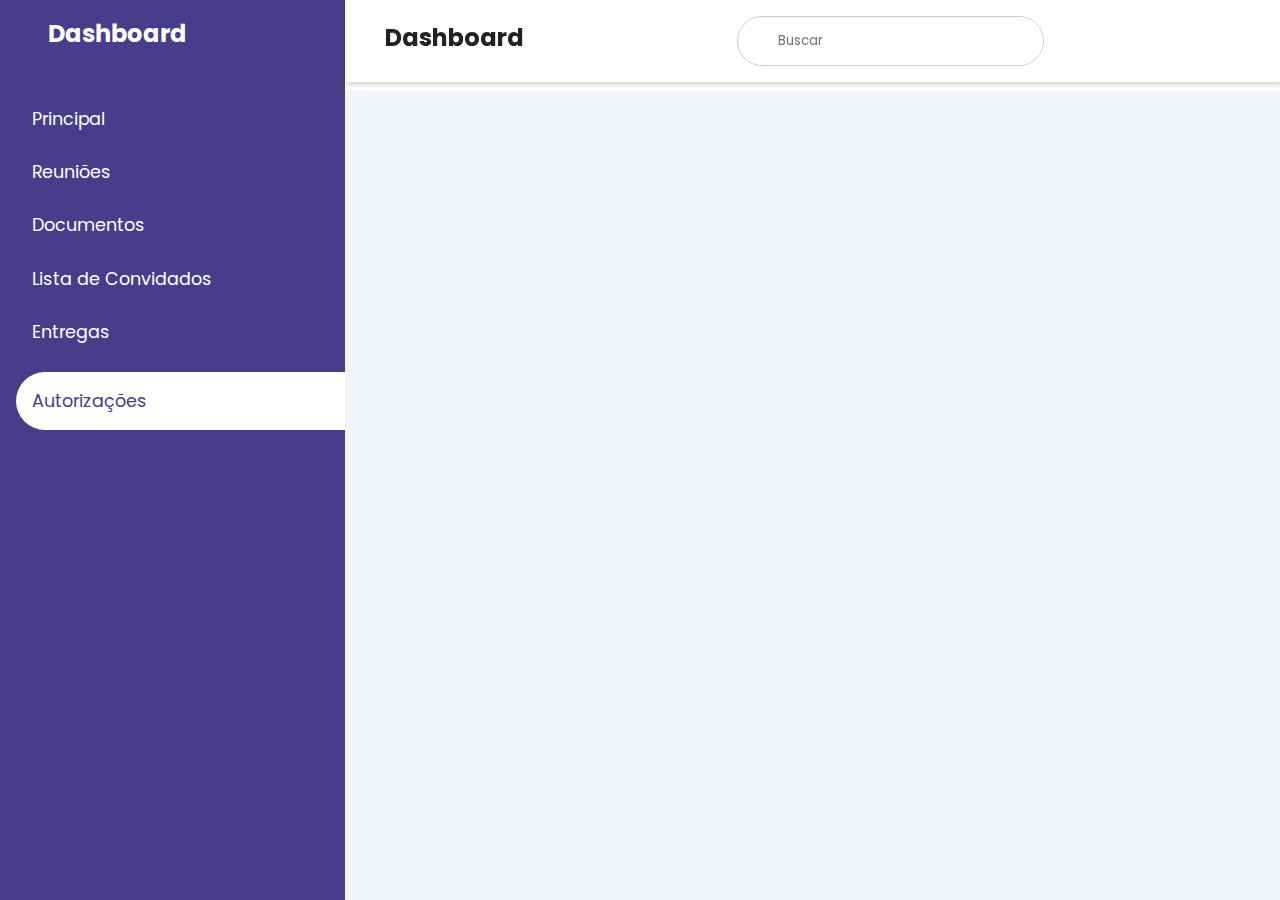
==== pages/autorizacoes.html @ ce2003d6 "Criando inicio e redirecionamento das paginas" ====
<!DOCTYPE html>
<html lang="pt-BR">

<head>
    <meta charset="UTF-8">
    <meta http-equiv="X-UA-Compatible" content="IE=edge">
    <meta name="viewport" content="width=device-width, initial-scale=1, maximum-scale=1">
    <title>Dashboard</title>
    <link rel="stylesheet" href="/css/pages/dashboard.css" />
    <link rel="icon" href="/images/favicon-logo.ico" media="screen" />
    <link rel="stylesheet"
        href="https://maxst.icons8.com/vue-static/landings/line-awesome/line-awesome/1.3.0/css/line-awesome.min.css">

</head>


<body>
    <input type="checkbox" id="nav-toggle">
    <div class="sidebar">
        <div class="sidebar-brand">
            <h2><span class="las la-leaf"></span><span>Dashboard</span></h2>
        </div>
        <div class="sidebar-menu">
            <ul>
                <li>
                    <a href="/pages/dashboard.html"><i class="las la-home"></i>
                        <span>Principal</span></a>
                </li>
                <li>
                    <a href="/pages/reunioes.html"><i class="las la-users"></i>
                        <span>Reuniões</span></a>
                </li>
                <li>
                    <a href="/pages/documentos.html"><i class="las la-file-pdf"></i></span>
                        <span>Documentos</span></a>
                </li>
                <li>
                    <a href="/pages/listaConvidados.html"><i class="las la-clipboard-list"></i>
                        <span>Lista de Convidados</span></a>
                </li>
                <li>
                    <a href="/pages/entregas.html"><i class="las la-truck"></i>
                        <span>Entregas</span></a>
                </li>
                <li>
                    <a href="/pages/autorizacoes.html" class="active"><i class="las la-unlock-alt"></i>
                        <span>Autorizações</span></a>
                </li>
            </ul>
        </div>
    </div>
    <div class="main-content">
        <header>
            <h2>
                <label for="nav-toggle">
                    <span class="las la-bars"></span>
                </label> Dashboard
            </h2>

            <div class="search-wrapper">
                <span class="las la-search"></span>
                <input type="search" placeholder="Buscar">
            </div>

            <div id="usuario-info" class="user-wrapper"></div>
        </header>
        <main>

        </main>
    </div>

    <script src="/js/jquery.min.js"></script>
    <script src="/js/pages/dashboard.js"></script>
    <script src="/js/pages/documentos.js"></script>

</body>

</html>
---- css/pages/dashboard.css ----
@import url('https://fonts.googleapis.com/css2?family=Poppins:wght@300;400;500;600&display=swap');

:root {
    --main-color: #483D8B;
    --color-dark: #1D2231;
    --text-grey: #8390A2;
}

* {
    padding: 0;
    margin: 0;
    box-sizing: border-box;
    list-style-type: none;
    text-decoration: none;
    font-family: 'Poppins', sans-serif;
}

.sidebar {
    width: 345px;
    position: fixed;
    left: 0;
    top: 0;
    height: 100%;
    background: var(--main-color);
    z-index: 100;
    transition: width 300ms;
}

.sidebar-brand {
    height: 90px;
    padding: 1rem 0rem 1rem 2rem;
    color: #fff;
}

.sidebar-brand span {
    display: inline-block;
    padding-right: 1rem;
}

.sidebar-menu {
    margin-top: 1rem;
}

.sidebar-menu li {
    width: 100%;
    margin-bottom: 1.7rem;
    padding-left: 1rem;
}

.sidebar-menu a {
    padding-left: 1rem;
    display: block;
    color: #fff;
    font-size: 1.1rem;
}

.sidebar-menu a.active {
    background: #fff;
    padding-top: 1rem;
    padding-bottom: 1rem;
    color: var(--main-color);
    border-radius: 30px 0px 0px 30px;
}

.sidebar-menu a span:first-child {
    font-size: 1.5rem;
    padding-right: 1rem;
}

#nav-toggle:checked+.sidebar {
    width: 70px;
}

#nav-toggle:checked+.sidebar .sidebar-brand,
#nav-toggle:checked+.sidebar li {
    padding-left: 1rem;
    text-align: center;
}

#nav-toggle:checked+.sidebar li a {
    padding-left: 0rem;
}

#nav-toggle:checked+.sidebar .sidebar-brand h2 span:last-child,
#nav-toggle:checked+.sidebar li a span:last-child {
    display: none;
}

#nav-toggle:checked~.main-content {
    margin-left: 70px;
}

#nav-toggle:checked~.main-content header {
    width: calc(100% - 70px);
    left: 70px;
}

.main-content {
    transition: margin-left 300ms;
    margin-left: 345px;
}

header {
    background: #fff;
    display: flex;
    justify-content: space-between;
    padding: 1rem 1.5rem;
    box-shadow: 2px 2px 5px rgba(0, 0, 0, 0.2);
    position: fixed;
    left: 345px;
    width: calc(100% - 345px);
    top: 0;
    z-index: 100;
    transition: left 300ms;
}

header h2 {
    color: #222
}

#nav-toggle {
    display: none;
}

header label span {
    font-size: 1.7rem;
    padding-right: 1rem;
}

.search-wrapper {
    border: 1px solid #ccc;
    border-radius: 30px;
    height: 50px;
    display: flex;
    align-items: center;
    overflow-x: hidden;
}

.search-wrapper span {
    display: inline;
    padding: 0rem 1rem;
    font-size: 1.4rem;
}

.search-wrapper input {
    height: 100%;
    padding: .5rem;
    border: none;
    outline: none;
}

.user-wrapper {
    display: flex;
    align-items: center;
}

.user-wrapper img {
    border-radius: 50%;
    margin-right: 1rem;
}

.user-wrapper small:first-child {
    display: inline-block;
    color: var(--text-grey);
    margin-top: -10px !important;
}

.user-wrapper a {
    margin-left: 2.5rem;
}

main {
    margin-top: 90px;
    padding: 2rem 1.5rem;
    background: #f1f5f9;
    min-height: calc(100vh - 90px);
}

.cards {
    display: grid;
    grid-template-columns: repeat(4, 1fr);
    grid-gap: 2rem;
    margin-top: 1rem;
    padding-bottom: .5rem;
}

.card-single {
    display: flex;
    justify-content: space-between;
    background: #fff;
    padding: 2rem;
    border-radius: 2px;
}

.card-single:hover {
    transform: scale(1.05);
    transition: transform 250ms;
}

.card-single div:last-child span {
    font-size: 3rem;
    color: var(--main-color)
}

.card-single span:first-child span {
    color: var(--text-grey);
}

.card-single:last-child {
    background: var(--main-color);
}

.card-single:last-child h1,
.card-single:last-child div span {
    color: #fff;
}

.recent-grid {
    margin-top: 3.5rem;
    display: grid;
    grid-gap: 2rem;
    grid-template-columns: 67% auto;
}

.card {
    background: #fff;
    border-radius: 5px;
}

.card-header,
.card-body {
    padding: 1rem;
}

.card-header {
    display: flex;
    justify-content: space-between;
    align-items: center;
    border-bottom: 1px solid #f0f0f0;
}

.card-header button {
    background: var(--main-color);
    border-radius: 10px;
    color: #fff;
    font-size: .8rem;
    padding: .5rem 1rem;
    border: 1px solid var(--main-color);
}

.card-header button:hover {
    background: #6959CD;
    border-color: #6959CD;
}

table {
    border-collapse: collapse;
}

thead tr {
    border: 1px solid #f0f0f0;
    border-bottom: 1px solid #f0f0f0;
}

thead td {
    font-weight: 700;
}

td {
    padding: .5rem 1rem;
    font-size: .9rem;
    color: #222;
}

td .status {
    display: inline-block;
    height: 10px;
    width: 10px;
    border-radius: 50%;
    margin-right: 1rem;
}

tr td:last-child {
    display: flex;
    align-items: center;
}

.status.purple {
    background: rebeccapurple;
}

.status.pink {
    background: deeppink;
}

.status.orange {
    background: orangered;
}

.status.red {
    background: red;
}

.status.green {
    background: green;
}

.status.blue {
    background: blue;
}

.status.yellow {
    background: yellow;
}

#table-responsive {
    width: 100%;
    overflow-x: auto;
}

.customer {
    display: flex;
    justify-content: space-between;
    align-items: center;
    padding: .5rem 1rem;
}

.info {
    display: flex;
    align-items: center;
}

.info img {
    border-radius: 50%;
    margin-right: 1rem;
}

.info h4 {
    font-size: .8rem;
    font-weight: 700;
    color: #222;
}

.info small {
    font-weight: 600;
    color: var(--text-grey);
}

.contact span {
    font-size: 1.2rem;
    display: inline-block;
    margin-left: .5rem;
    color: var(--main-color);
}


@media only screen and (max-width: 1200px) {
    .sidebar {
        width: 70px;
    }


    .sidebar .sidebar-brand,
    .sidebar li {
        padding-left: 1rem;
        text-align: center;
    }

    .sidebar li a {
        padding-left: 0rem;
    }

    header {
        width: 100% !important;
        left: 0 !important;
    }

    .sidebar .sidebar-brand h2 span:last-child,
    .sidebar li a span:last-child {
        display: none;
    }

    .main-content {
        margin-left: 70px;
    }

    .main-content header {
        width: calc(100% - 70px);
        left: 70px;
    }

    #nav-toggle:checked+.sidebar {
        left: 0 !important;
        z-index: 100;
        width: 345px;
    }

    #nav-toggle:checked+.sidebar li a {
        padding-left: 1rem;
    }


    #nav-toggle:checked+.sidebar-menu a {
        padding-left: 1rem;
    }

    #nav-toggle:checked+.sidebar .sidebar-brand,
    #nav-toggle:checked+.sidebar li {
        padding-left: 1rem;
        text-align: left;
    }

    #nav-toggle:checked+.sidebar .sidebar-brand h2 span:last-child,
    #nav-toggle:checked+.sidebar li a span:last-child {
        display: inline;
    }

}

@media only screen and (max-width: 960px) {
    .cards {
        grid-template-columns: repeat(3, 1fr);
    }

    .recent-grid {
        grid-template-columns: 60% 40%;
    }
}

@media only screen and (max-width: 768px) {
    .cards {
        grid-template-columns: repeat(2, 1fr);
    }

    .recent-grid {
        grid-template-columns: 100%;
    }

    .search-wrapper {
        display: none;
    }

    .sidebar {
        left: -100% !important;
        transition: left 300ms;
    }

    header h2 {
        display: flex;
        align-items: center;
    }

    header h2 label {
        display: inline-block;
        background: var(--main-color);
        padding-right: 0rem;
        margin-right: 1rem;
        height: 40px;
        width: 40px;
        border-radius: 50%;
        color: #fff;
        display: flex;
        align-items: center;
        justify-content: center !important;
    }

    header h2 span {
        text-align: center;
        padding-right: 0rem;
    }

    header h2 {
        font-size: 1.1rem;
    }

    .main-content {
        width: 100%;
        margin-left: 0rem;
    }

    header {
        width: 100% !important;
        left: 0 !important;
    }

    #nav-toggle:checked+.sidebar {
        left: 0 !important;
        z-index: 100;
        width: 345px;
    }

    #nav-toggle:checked+.sidebar .sidebar-brand,
    #nav-toggle:checked+.sidebar li {
        padding-left: 2rem;
        text-align: left;
    }

    #nav-toggle:checked+.sidebar li a {
        padding-left: 1rem;
    }

    #nav-toggle:checked+.sidebar .sidebar-brand h2 span:last-child,
    #nav-toggle:checked+.sidebar li a span:last-child {
        display: inline;
    }

    #nav-toggle:checked~.main-content {
        margin-left: 0rem !important;
    }

}

@media only screen and (max-width: 560px) {
    .cards {
        grid-template-columns: 100%;
    }

    .sidebar-menu {
        padding-top: 30px;
    }
}

@media only screen and (max-width: 440px) {
    .user-wrapper {
        transform: scale(0.8);
    }
}

@media only screen and (max-width: 420px) {

    .user-wrapper h4,
    .user-wrapper small {
        display: none;
    }
}

@media only screen and (max-width: 380px) {

    .user-wrapper h4,
    .user-wrapper small,
    .user-wrapper img {
        display: none;
    }

    .user-wrapper img {
        margin-left: 40px;
    }
}
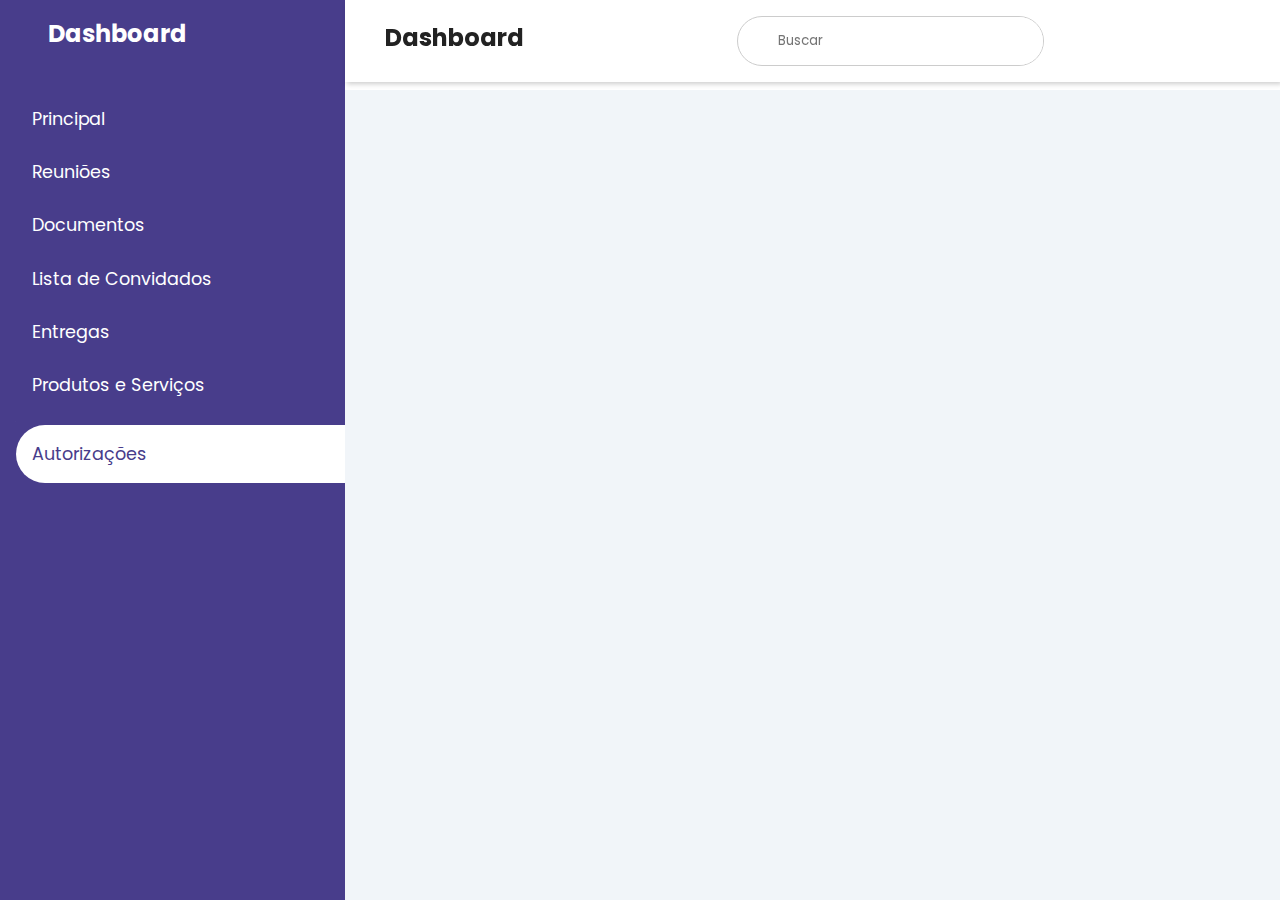
==== commit 490eb0ff: "Inserindo página nova e item na sidebar" ====
--- a/pages/autorizacoes.html
+++ b/pages/autorizacoes.html
@@ -43,6 +43,10 @@
                         <span>Entregas</span></a>
                 </li>
                 <li>
+                    <a href="/pages/produtosServicos.html"><i class="las la-concierge-bell"></i>
+                        <span>Produtos e Serviços</span></a>
+                </li>
+                <li>
                     <a href="/pages/autorizacoes.html" class="active"><i class="las la-unlock-alt"></i>
                         <span>Autorizações</span></a>
                 </li>
--- a/css/pages/dashboard.css
+++ b/css/pages/dashboard.css
@@ -192,6 +192,12 @@
     border-radius: 2px;
 }
 
+.card-single a:visited,
+.card-single a:hover,
+.card-single a:active {
+    color: var(--main-color);
+}
+
 .card-single:hover {
     transform: scale(1.05);
     transition: transform 250ms;
@@ -211,7 +217,10 @@
 }
 
 .card-single:last-child h1,
-.card-single:last-child div span {
+.card-single:last-child div span,
+.card-single:last-child a:visited,
+.card-single:last-child a:hover,
+.card-single:last-child a:active {
     color: #fff;
 }
 
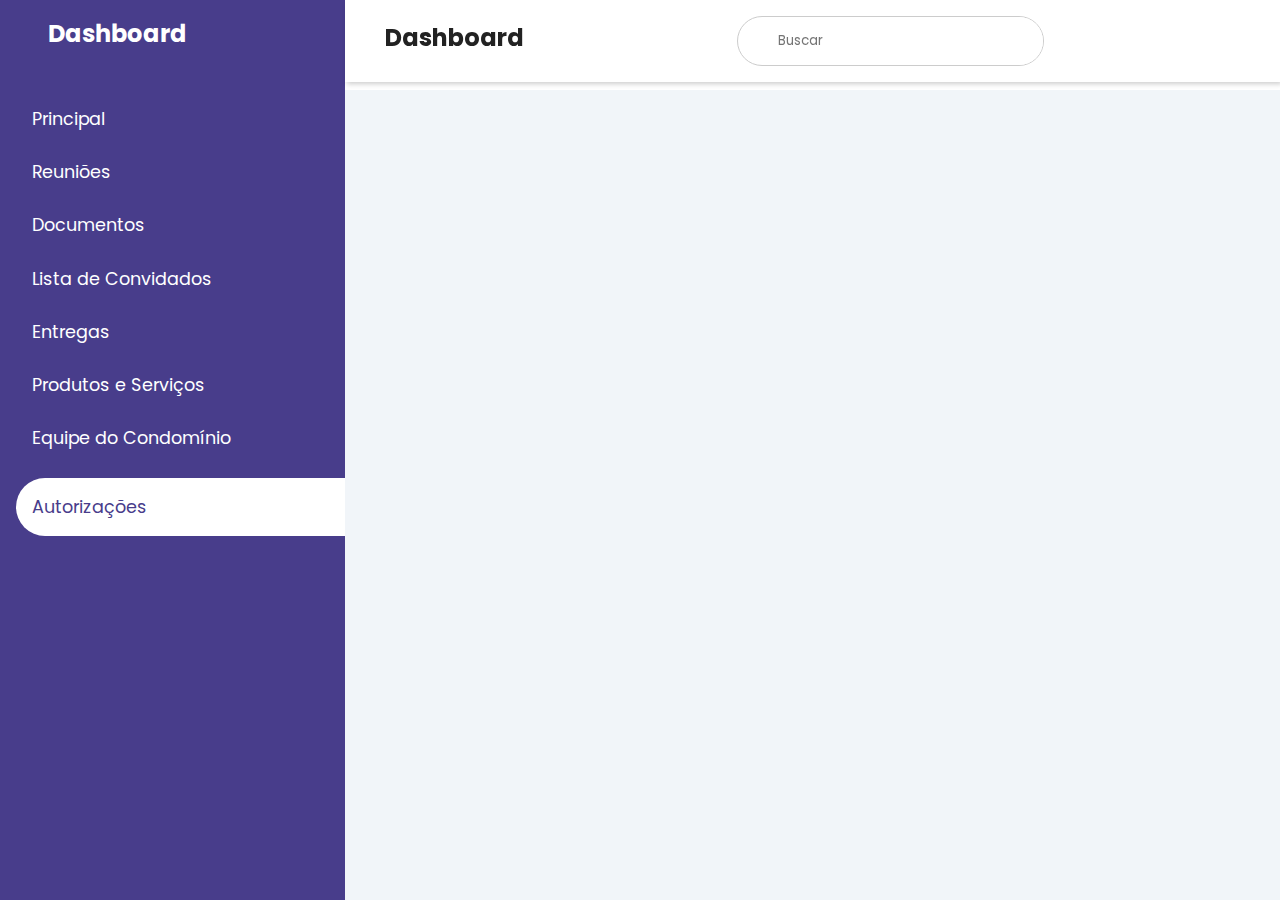
==== commit acaf2497: "Criando novas paginas e linkando cards" ====
--- a/pages/autorizacoes.html
+++ b/pages/autorizacoes.html
@@ -47,6 +47,10 @@
                         <span>Produtos e Serviços</span></a>
                 </li>
                 <li>
+                    <a href="/pages/equipe.html"><i class="las la-user-circle"></i>
+                        <span>Equipe do Condomínio</span></a>
+                </li>
+                <li>
                     <a href="/pages/autorizacoes.html" class="active"><i class="las la-unlock-alt"></i>
                         <span>Autorizações</span></a>
                 </li>
@@ -75,7 +79,7 @@
 
     <script src="/js/jquery.min.js"></script>
     <script src="/js/pages/dashboard.js"></script>
-    <script src="/js/pages/documentos.js"></script>
+    <script src="/js/pages/autorizacoes.js"></script>
 
 </body>
 
